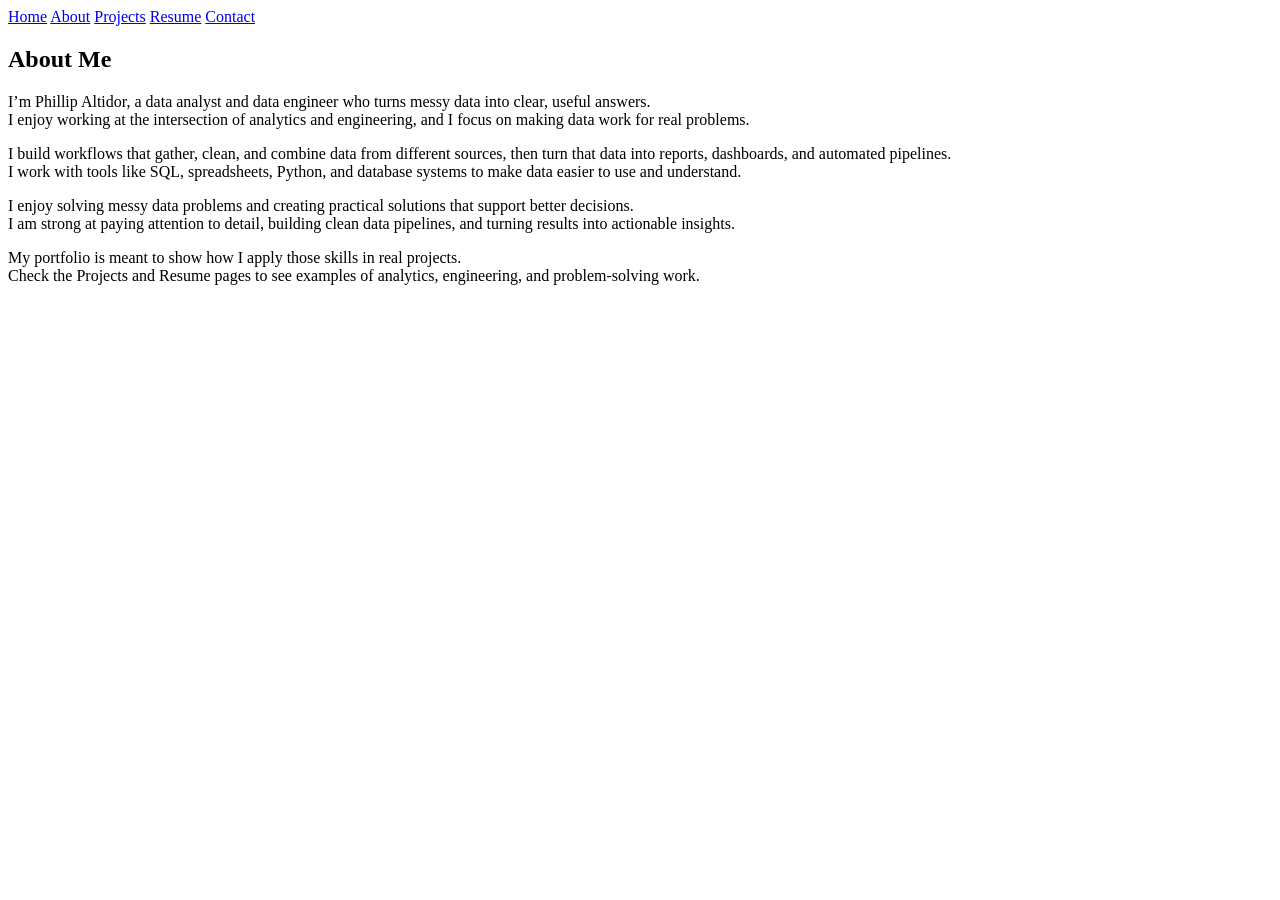
==== about.html @ 4b6a7050 "Add About Me content" ====
<!DOCTYPE HTML>
<html lang="eng">
<head>
    <meta charset="UTF-8">
    <TITLE>Phillip Altidor | ABOUT</TITLE>
</head>

<body>

    <header>

        <nav>
            <a href="index.html">Home</a>
            <a href="about.html">About</a>
            <a href="projects.html">Projects</a>
            <a href="resume.html">Resume</a>
            <a href="contact.html">Contact</a>
        </nav>

        <section>
            <h1>About Me</h1>
            
            <p>
                I’m Phillip Altidor, a data analyst and data engineer who turns messy data into clear, useful answers.<br>
                I enjoy working at the intersection of analytics and engineering, and I focus on making data work for real problems.
            </p>

            <p>
                I build workflows that gather, clean, and combine data from different sources, then turn that data into reports, dashboards, and automated pipelines.<br>
                I work with tools like SQL, spreadsheets, Python, and database systems to make data easier to use and understand.
            </p>

            <p>
                I enjoy solving messy data problems and creating practical solutions that support better decisions.<br>
                I am strong at paying attention to detail, building clean data pipelines, and turning results into actionable insights.
            </p>

            <p>
                My portfolio is meant to show how I apply those skills in real projects.<br>
                Check the Projects and Resume pages to see examples of analytics, engineering, and problem-solving work.
            </p>

        </section>


    </header>


</body>
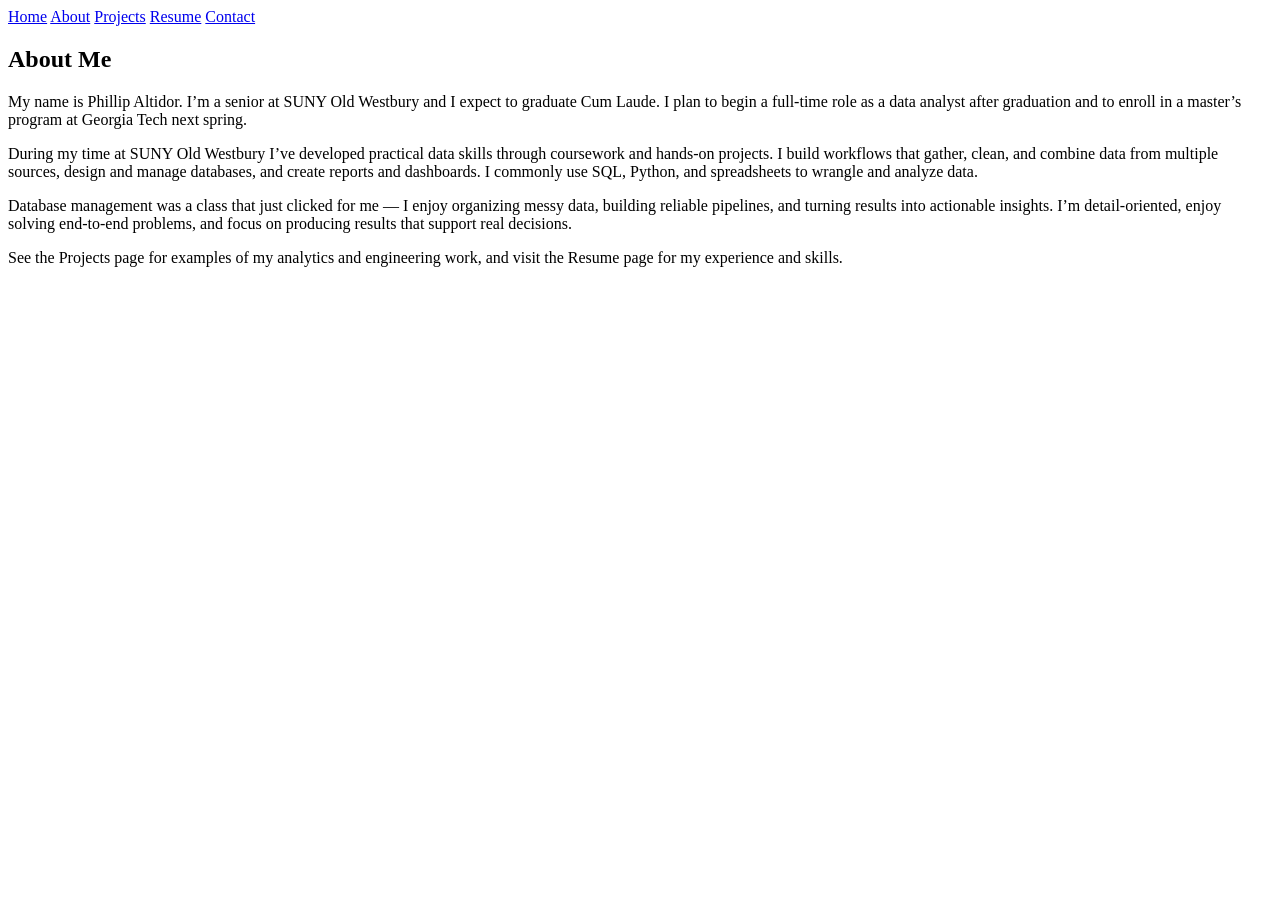
==== commit 125345b7: "Update About Me content" ====
--- a/about.html
+++ b/about.html
@@ -2,8 +2,9 @@
 <html lang="eng">
 <head>
     <meta charset="UTF-8">
-    <TITLE>Phillip Altidor | ABOUT</TITLE>
-</head>
+    <meta charset="UTF-8">
+    <meta name="viewport" content="width=device-width, initial-scale=1">
+    <title>Phillip Altidor | About</title>
 
 <body>
 
@@ -20,30 +21,22 @@
         <section>
             <h1>About Me</h1>
             
-            <p>
-                I’m Phillip Altidor, a data analyst and data engineer who turns messy data into clear, useful answers.<br>
-                I enjoy working at the intersection of analytics and engineering, and I focus on making data work for real problems.
-            </p>
 
-            <p>
-                I build workflows that gather, clean, and combine data from different sources, then turn that data into reports, dashboards, and automated pipelines.<br>
-                I work with tools like SQL, spreadsheets, Python, and database systems to make data easier to use and understand.
-            </p>
 
-            <p>
-                I enjoy solving messy data problems and creating practical solutions that support better decisions.<br>
-                I am strong at paying attention to detail, building clean data pipelines, and turning results into actionable insights.
-            </p>
 
-            <p>
-                My portfolio is meant to show how I apply those skills in real projects.<br>
-                Check the Projects and Resume pages to see examples of analytics, engineering, and problem-solving work.
-            </p>
+            <p>My name is Phillip Altidor. I’m a senior at SUNY Old Westbury and I expect to graduate Cum Laude. I plan to begin a full‑time role as a data analyst after graduation and to enroll in a master’s program at Georgia Tech next spring.</p>
+
+            <p>During my time at SUNY Old Westbury I’ve developed practical data skills through coursework and hands‑on projects. I build workflows that gather, clean, and combine data from multiple sources, design and manage databases, and create reports and dashboards. I commonly use SQL, Python, and spreadsheets to wrangle and analyze data.</p>
+
+            <p>Database management was a class that just clicked for me — I enjoy organizing messy data, building reliable pipelines, and turning results into actionable insights. I’m detail‑oriented, enjoy solving end‑to‑end problems, and focus on producing results that support real decisions.</p>
+
+            <p>See the Projects page for examples of my analytics and engineering work, and visit the Resume page for my experience and skills.</p>
 
         </section>
 
 
     </header>
+</html>
 
 
 </body>
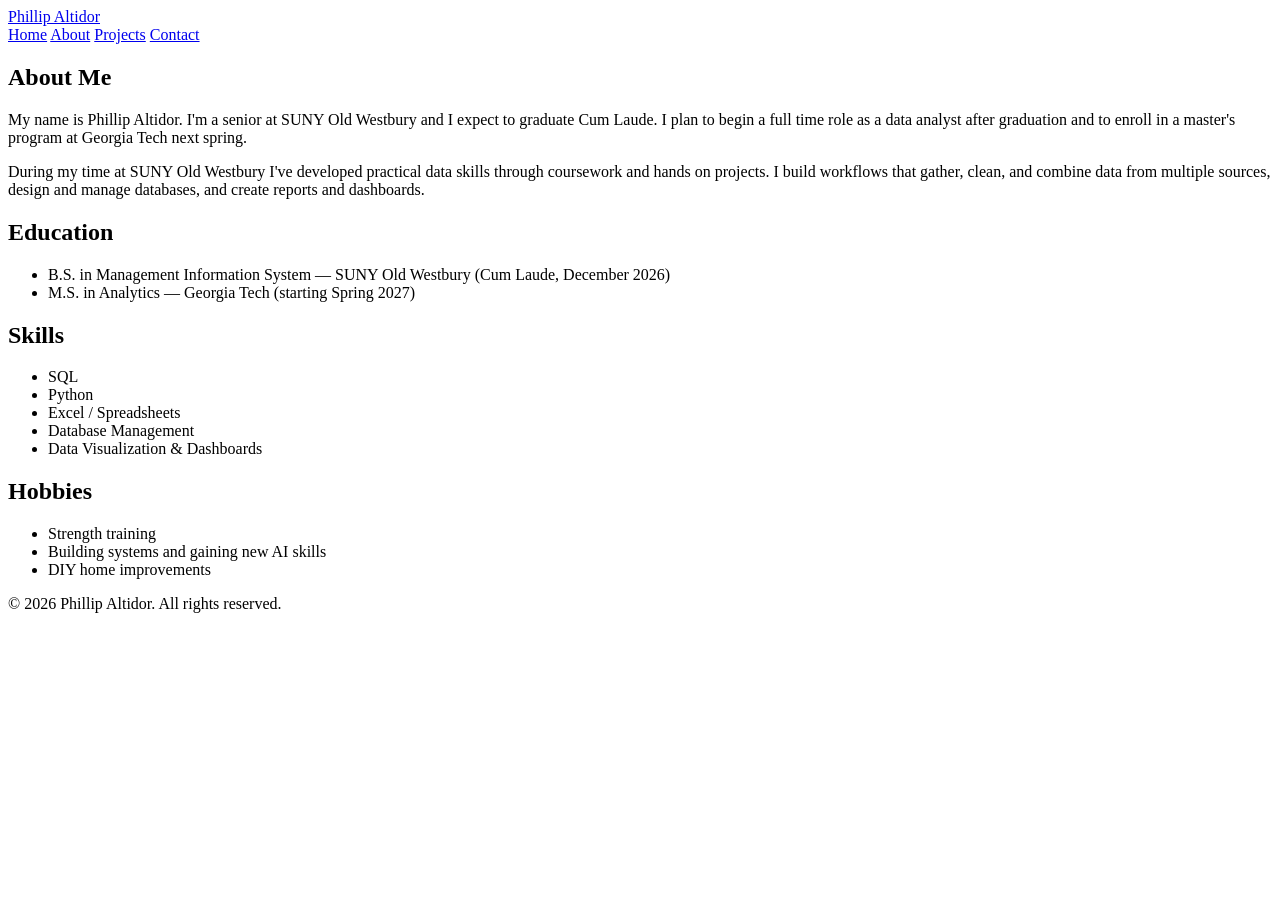
==== commit b54d8a5f: "about.html: build out semantic structure Header/nav (About marked active), bio, education, skills, a" ====
--- a/about.html
+++ b/about.html
@@ -1,42 +1,70 @@
-<!DOCTYPE HTML>
-<html lang="eng">
+<!DOCTYPE html>
+<html lang="en">
+
 <head>
     <meta charset="UTF-8">
-    <meta charset="UTF-8">
-    <meta name="viewport" content="width=device-width, initial-scale=1">
+    <meta name="viewport" content="width=device-width, initial-scale=1.0">
     <title>Phillip Altidor | About</title>
+    <link href="style.css" rel="stylesheet">
+    <link href="https://unpkg.com/boxicons@2.1.4/css/boxicons.min.css" rel="stylesheet">
+</head>
 
 <body>
 
-    <header>
-
-        <nav>
+    <header class="header">
+        <a href="index.html" class="logo">Phillip Altidor</a>
+        <nav class="navbar">
             <a href="index.html">Home</a>
-            <a href="about.html">About</a>
+            <a href="about.html" class="active">About</a>
             <a href="projects.html">Projects</a>
-            <a href="resume.html">Resume</a>
             <a href="contact.html">Contact</a>
         </nav>
+    </header>
 
-        <section>
+    <main>
+        <section class="bio">
             <h1>About Me</h1>
-            
-
-
-
-            <p>My name is Phillip Altidor. I’m a senior at SUNY Old Westbury and I expect to graduate Cum Laude. I plan to begin a full‑time role as a data analyst after graduation and to enroll in a master’s program at Georgia Tech next spring.</p>
-
-            <p>During my time at SUNY Old Westbury I’ve developed practical data skills through coursework and hands‑on projects. I build workflows that gather, clean, and combine data from multiple sources, design and manage databases, and create reports and dashboards. I commonly use SQL, Python, and spreadsheets to wrangle and analyze data.</p>
-
-            <p>Database management was a class that just clicked for me — I enjoy organizing messy data, building reliable pipelines, and turning results into actionable insights. I’m detail‑oriented, enjoy solving end‑to‑end problems, and focus on producing results that support real decisions.</p>
-
-            <p>See the Projects page for examples of my analytics and engineering work, and visit the Resume page for my experience and skills.</p>
-
+            <p>My name is Phillip Altidor. I'm a senior at SUNY Old Westbury and I expect to graduate Cum Laude. I
+                plan to begin a full time role as a data analyst after graduation and to enroll in a master's program
+                at Georgia Tech next spring.</p>
+            <p>During my time at SUNY Old Westbury I've developed practical data skills through coursework and
+                hands on projects. I build workflows that gather, clean, and combine data from multiple sources,
+                design and manage databases, and create reports and dashboards.</p>
         </section>
 
+        <section class="education">
+            <h2>Education</h2>
+            <ul>
+                <li>B.S. in Management Information System — SUNY Old Westbury (Cum Laude, December 2026)</li>
+                <li>M.S. in Analytics — Georgia Tech (starting Spring 2027)</li>
+            </ul>
+        </section>
 
-    </header>
+        <section class="skills">
+            <h2>Skills</h2>
+            <ul>
+                <li>SQL</li>
+                <li>Python</li>
+                <li>Excel / Spreadsheets</li>
+                <li>Database Management</li>
+                <li>Data Visualization &amp; Dashboards</li>
+            </ul>
+        </section>
+
+        <section class="hobbies">
+            <h2>Hobbies</h2>
+            <ul>
+                <li>Strength training</li>
+                <li>Building systems and gaining new AI skills</li>
+                <li>DIY home improvements</li>
+            </ul>
+        </section>
+    </main>
+
+    <footer>
+        <p>&copy; 2026 Phillip Altidor. All rights reserved.</p>
+    </footer>
+
+</body>
+
 </html>
-
-
-</body>
